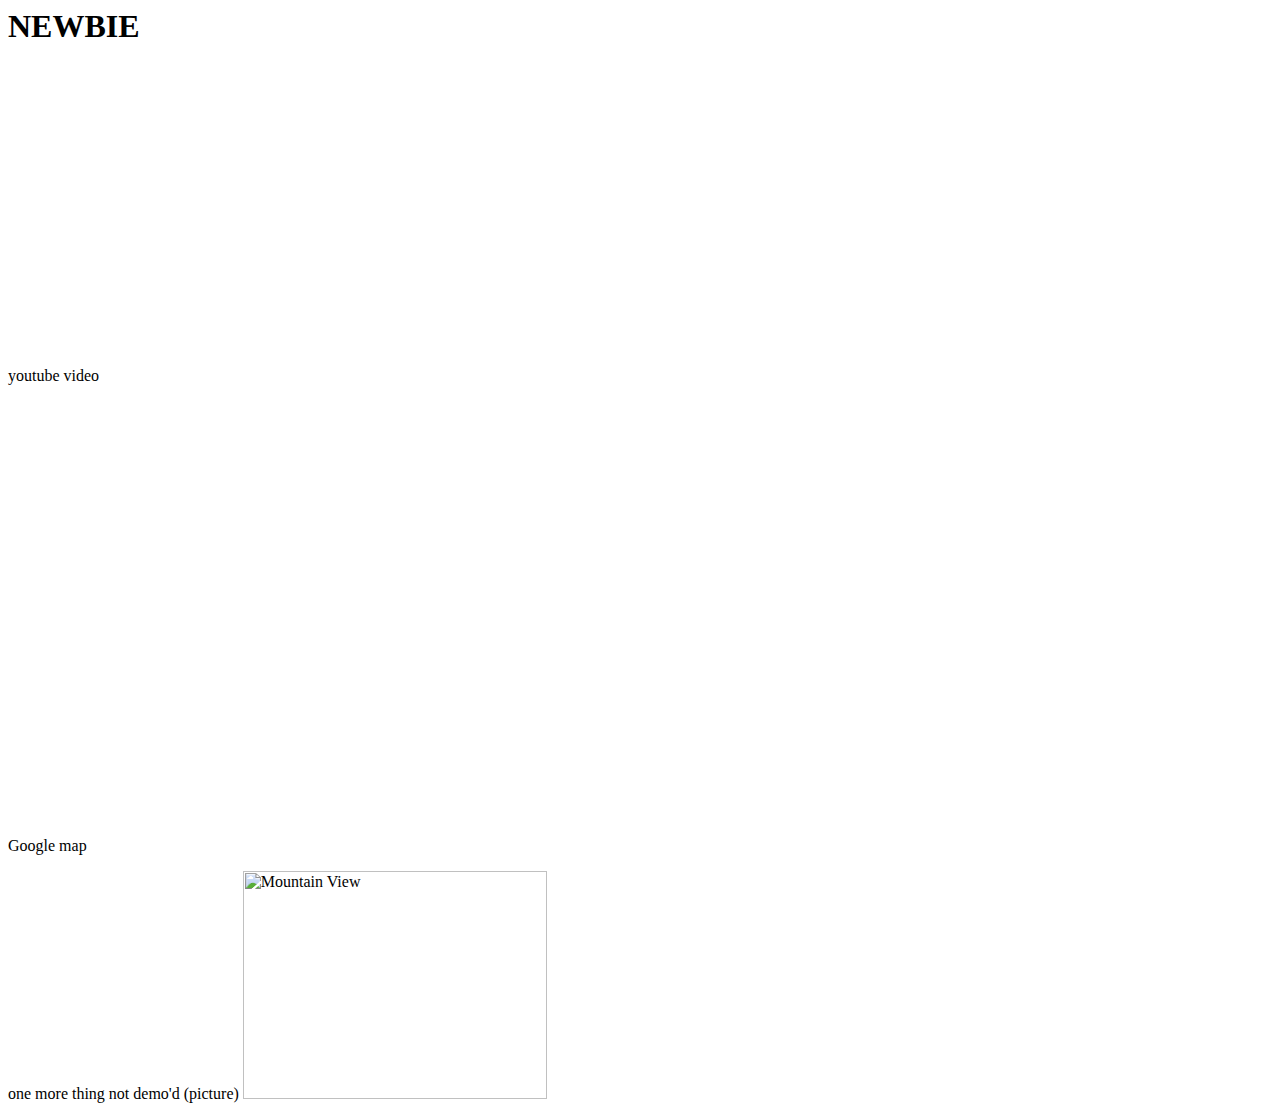
==== embeddingOriginalWork.html @ 308c208c "Add files via upload" ====
<!DOCTYPEF html>
<html>
    <head>
        <title>Hellow World</title>
    </head>
    <body>
        <h1>NEWBIE</h1>
        <p>youtube video<iframe width="560" height="315" src="https://www.youtube.com/embed/Bsqi0ySYcKg" frameborder="0" allowfullscreen></iframe>

        <p>Google map<iframe src="https://www.google.com/maps/embed?pb=!1m18!1m12!1m3!1d172133.4264451229!2d-122.47598897314188!3d47.6147627837301!2m3!1f0!2f0!3f0!3m2!1i1024!2i768!4f13.1!3m3!1m2!1s0x5490102c93e83355%3A0x102565466944d59a!2sSeattle%2C+WA!5e0!3m2!1sen!2sus!4v1490829957913" width="600" height="450" frameborder="0" style="border:0" allowfullscreen></iframe>

        <p>one more thing not demo'd (picture)


            <img src="https://www.fredhutch.org/en/about/about-the-center/_jcr_content/par/imageplus/image.img.jpg/1449779617834.jpg" alt="Mountain View" style="width:304px;height:228px;">

    </body>
</html>
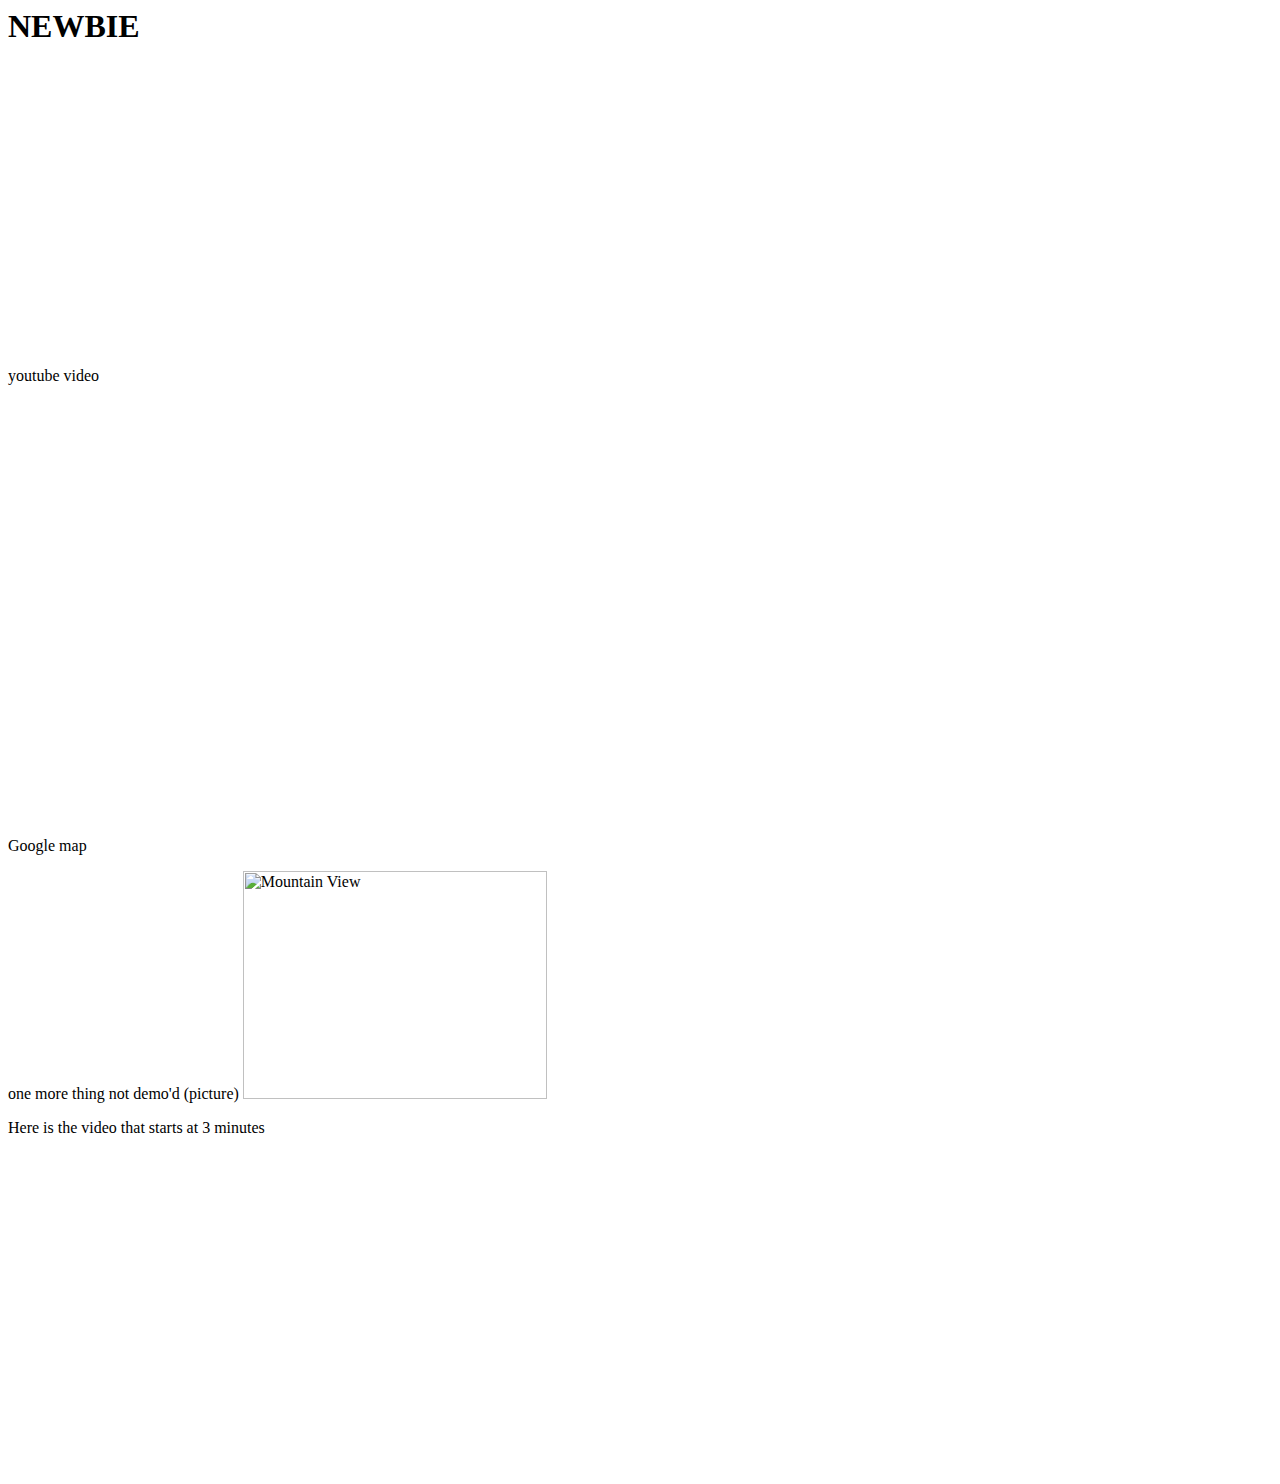
==== commit 91b0445b: "Add files via upload" ====
--- a/embeddingOriginalWork.html
+++ b/embeddingOriginalWork.html
@@ -5,7 +5,7 @@
     </head>
     <body>
         <h1>NEWBIE</h1>
-        <p>youtube video<iframe width="560" height="315" src="https://www.youtube.com/embed/Bsqi0ySYcKg" frameborder="0" allowfullscreen></iframe>
+        <p>youtube video<iframe width="560" height="315" src="https://www.youtube.com/embed/2DBh2ormP30" frameborder="0" allowfullscreen></iframe>
 
         <p>Google map<iframe src="https://www.google.com/maps/embed?pb=!1m18!1m12!1m3!1d172133.4264451229!2d-122.47598897314188!3d47.6147627837301!2m3!1f0!2f0!3f0!3m2!1i1024!2i768!4f13.1!3m3!1m2!1s0x5490102c93e83355%3A0x102565466944d59a!2sSeattle%2C+WA!5e0!3m2!1sen!2sus!4v1490829957913" width="600" height="450" frameborder="0" style="border:0" allowfullscreen></iframe>
 
@@ -13,6 +13,9 @@
 
 
             <img src="https://www.fredhutch.org/en/about/about-the-center/_jcr_content/par/imageplus/image.img.jpg/1449779617834.jpg" alt="Mountain View" style="width:304px;height:228px;">
+        <p> Here is the video that starts at 3 minutes 
+        <p><iframe width="560" height="315" src="https://www.youtube.com/embed/PjDw3azfZWI?start=180" frameborder="0" allowfullscreen></iframe>  
+</video>
 
     </body>
 </html>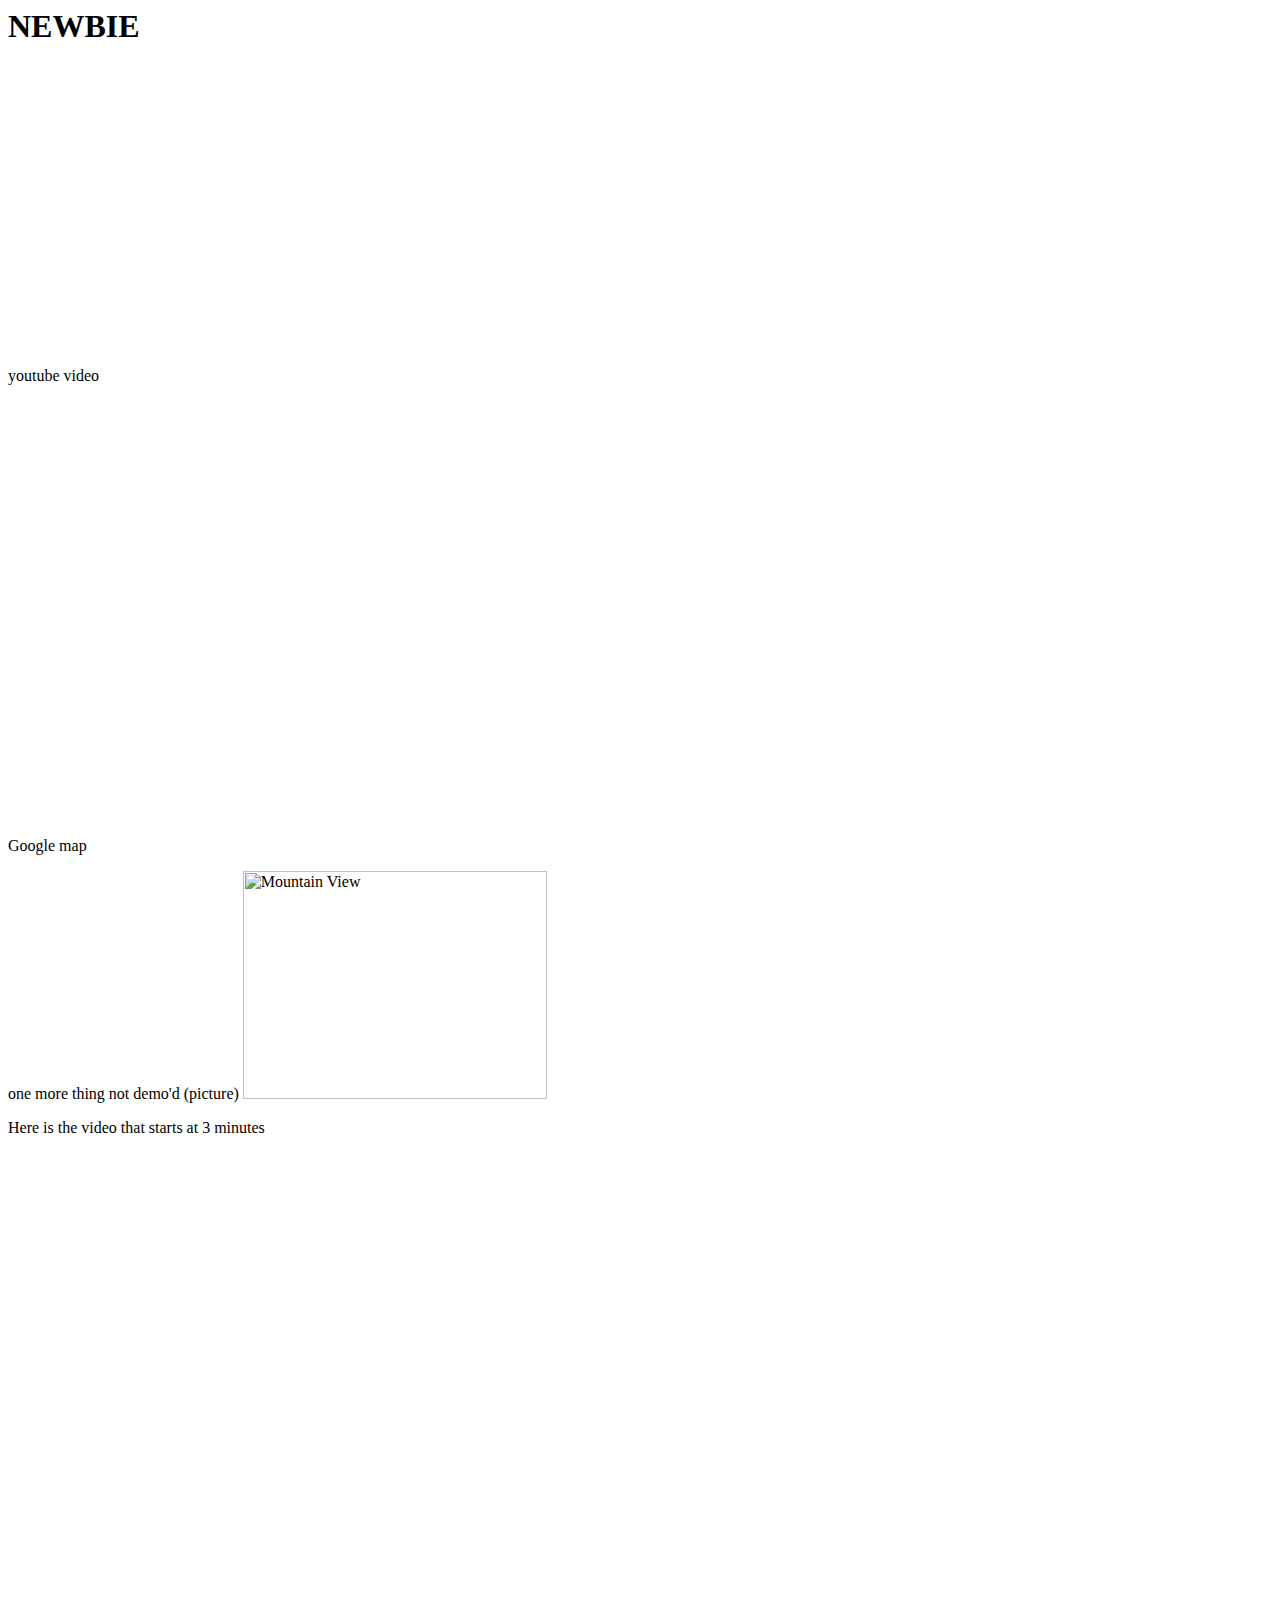
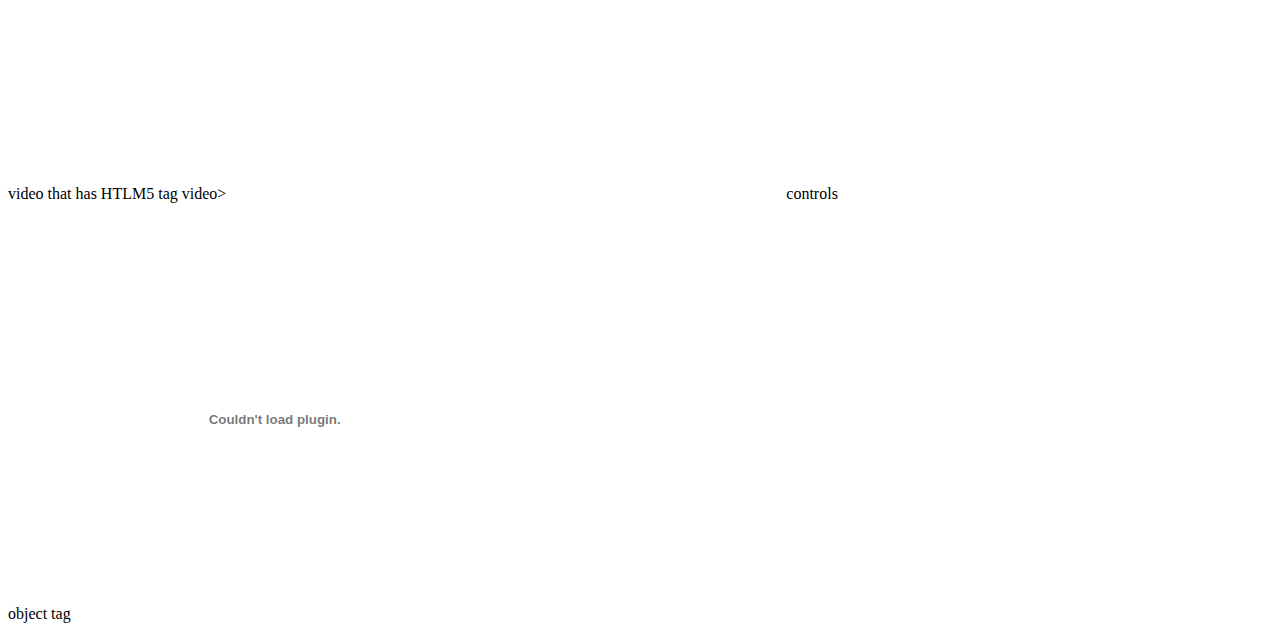
==== commit 4d16aba1: "Add files via upload" ====
--- a/embeddingOriginalWork.html
+++ b/embeddingOriginalWork.html
@@ -17,5 +17,23 @@
         <p><iframe width="560" height="315" src="https://www.youtube.com/embed/PjDw3azfZWI?start=180" frameborder="0" allowfullscreen></iframe>  
 </video>
 
-    </body>
-</html>+        <p>video that has HTLM5 tag
+    video><iframe width="560" height="315" src="https://www.youtube.com/embed/5hOeTHXZAmE" frameborder="0" allowfullscreen></iframe>controls
+    <source src="movie.mp4" type="video/mp4">
+    <source src="movie.ogg" type="video/ogg">
+
+    <p>object tag
+    <!DOCTYPE html>
+<html>
+<body>
+
+<object width="400" height="400" data="https://hms.harvard.edu/sites/default/files/assets/Sites/Admissions/files/Admissions%20Bulletin%20-%202014%20-%20Web1.pdf">
+</object>
+ 
+</body>
+</html>
+
+
+    
+
+
